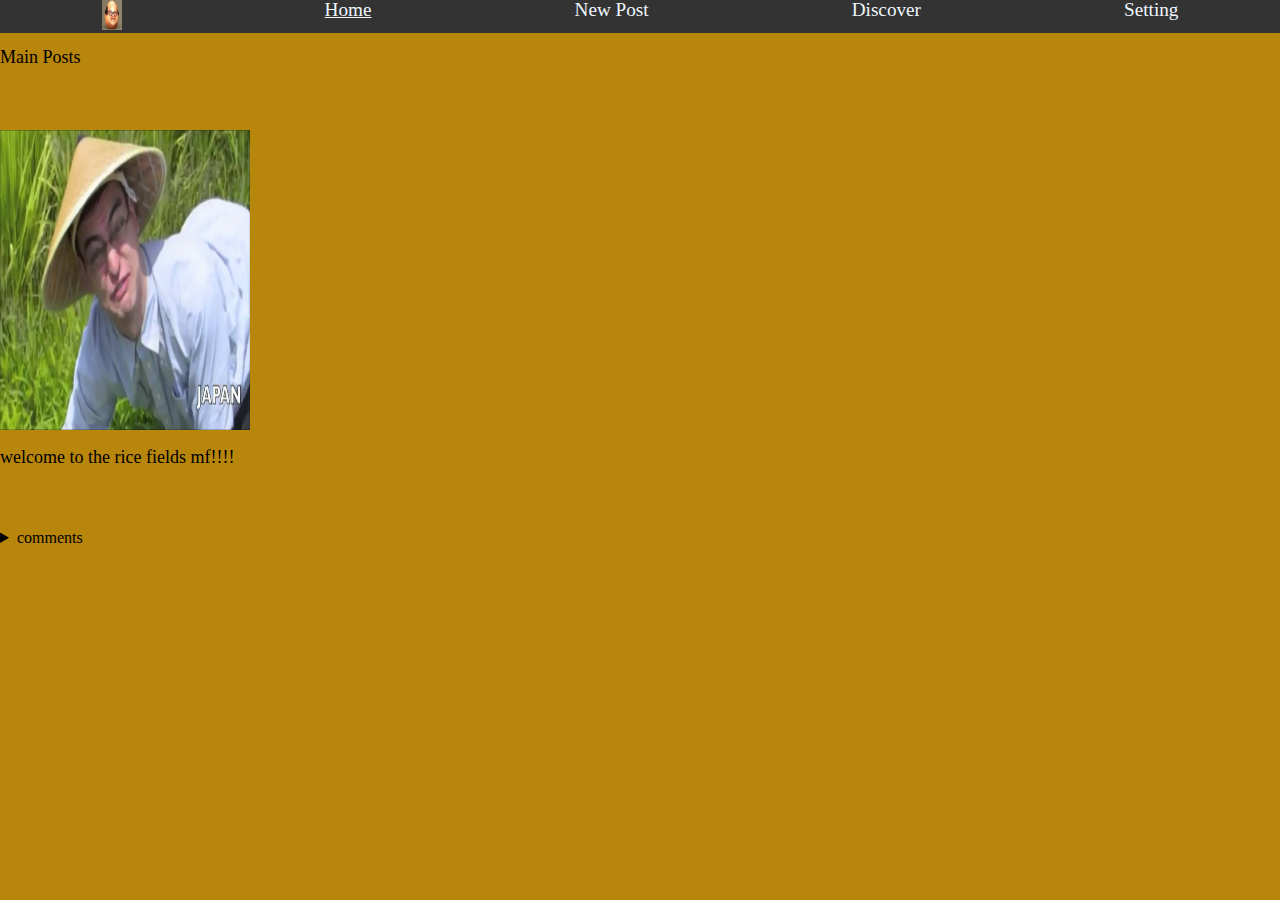
==== htmlProjects/polar/src/Polar.html @ 804d8c4c "polar thingy" ====
<!DOCTYPE html>
<html>
<head>
  <title>Polar</title>
  <link rel="stylesheet" href="reset.css">
  <link rel="stylesheet" href="styles.css">
  <link rel="icon" type="faviconBlack.ico" href="assets/DannyDeVito.ico">
</head>
<body>

  <nav>
    <ul>
      <li> 
        <img src="assets\DannyDeVito.ico" alt="Danny Egg Vito" width="20" height="30">
      </li>
    
      <li>
          <a href="Polar.html">Home</a>
      </li>
      <li>
          <a>New Post</a>
      </li>
      <li>
        <a>Discover</a>
      </li>
      <li>
        <a>Setting</a>
      </li>
    </ul>
  </nav>
  <article>
    <h1>Main Posts</h1>
    <img src="assets\francisofthefilth.jpg" alt="filthy frank" width="250" height="300">
    <h1>welcome to the rice fields mf!!!!</h1>
    <details>
      <summary>comments</summary>
      <p>joe: mama</p>
    </details>
  </article>
</body>
</html>
---- htmlProjects/polar/src/styles.css ----
body {
    background-color:darkgoldenrod;
}

ul {
    background-color: #333;
    display: flex;
   justify-content:space-around;
   border-color:floralwhite;
   border-style: groove;
  }
  li{
    display: flex;
    display: inline;
  }
  li a:hover {
    background-color: #111;
  }
  a{
    font-size: larger;
    color: aliceblue;
  }
  h1{
    font-size: large;
    font-family:Georgia, 'Times New Roman', Times, serif;
    margin-top: 15px;
    margin-bottom: 5%;
  }
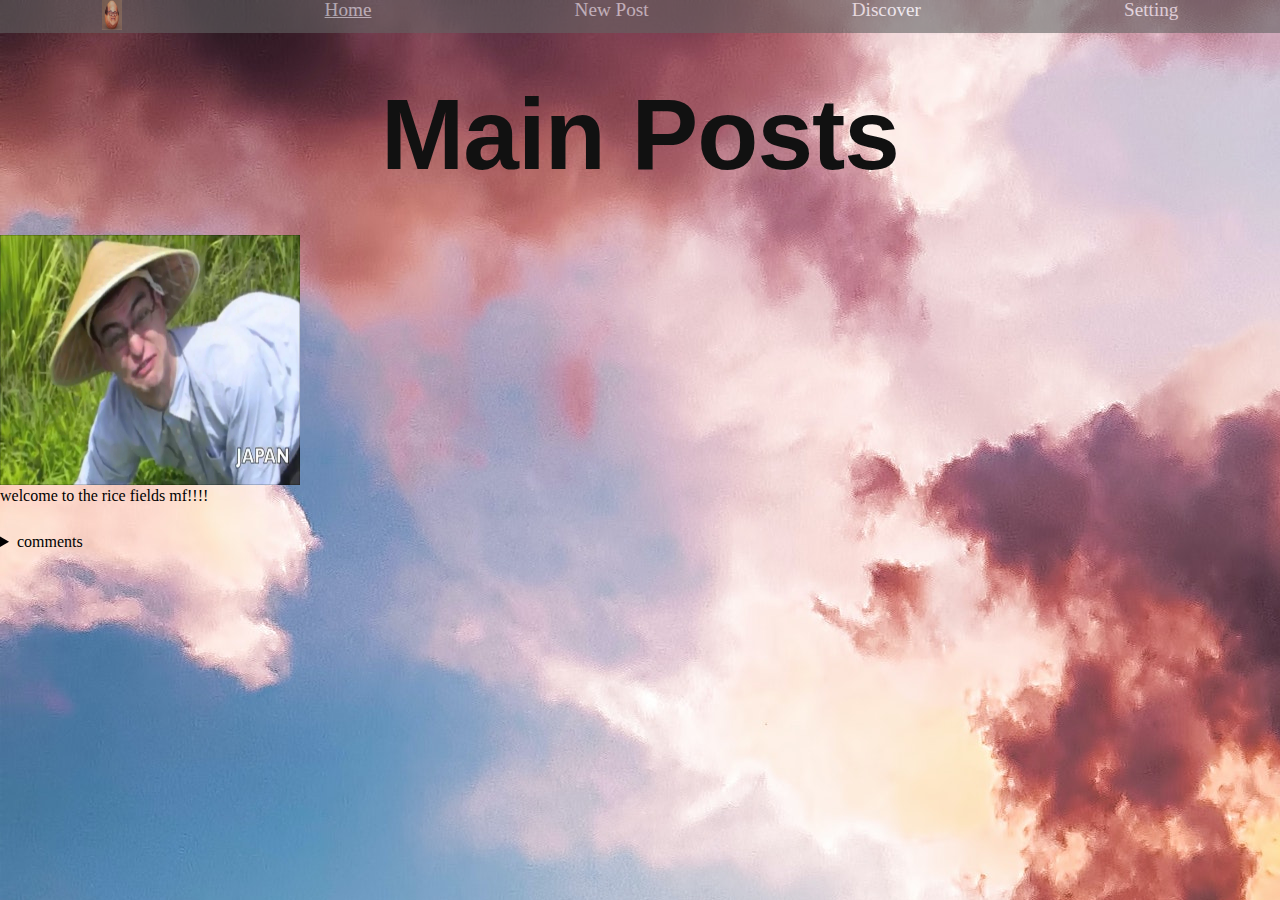
==== commit c5ef8c7f: "fun with css" ====
--- a/htmlProjects/polar/src/Polar.html
+++ b/htmlProjects/polar/src/Polar.html
@@ -29,11 +29,13 @@
     </ul>
   </nav>
   <article>
-    <h1>Main Posts</h1>
-    <img src="assets\francisofthefilth.jpg" alt="filthy frank" width="250" height="300">
+    <header>
+      <h1 class = "headlines" >Main Posts</h1>
+    </header>
+    <img src="assets\francisofthefilth.jpg" alt="filthy frank" width="300" height="250">
     <h1>welcome to the rice fields mf!!!!</h1>
     <details>
-      <summary>comments</summary>
+      <summary style="margin-top:30px;">comments</summary>
       <p>joe: mama</p>
     </details>
   </article>
--- a/htmlProjects/polar/src/styles.css
+++ b/htmlProjects/polar/src/styles.css
@@ -1,29 +1,31 @@
 body {
-    background-color:darkgoldenrod;
+  background-image: url("assets/wallpaper-sky.jpg");
+  background-repeat: no-repeat;
 }
 
 ul {
-    background-color: #333;
+    background-color: rgb(99, 99, 99);
+    opacity: 0.6;
     display: flex;
    justify-content:space-around;
    border-color:floralwhite;
    border-style: groove;
   }
-  li{
-    display: flex;
-    display: inline;
-  }
-  li a:hover {
-    background-color: #111;
-  }
+
+
   a{
     font-size: larger;
     color: aliceblue;
   }
-  h1{
-    font-size: large;
-    font-family:Georgia, 'Times New Roman', Times, serif;
-    margin-top: 15px;
-    margin-bottom: 5%;
-  }
+
+ .headlines { 
+  margin-top: 4%;
+  margin-bottom: 4%;
+  color: #111;
+  font-family: 'Helvetica Neue', sans-serif;
+  font-size: 100px; 
+  font-weight: bold; 
+  letter-spacing: -1px; 
+  line-height: 1; text-align: center;
+ }
  
